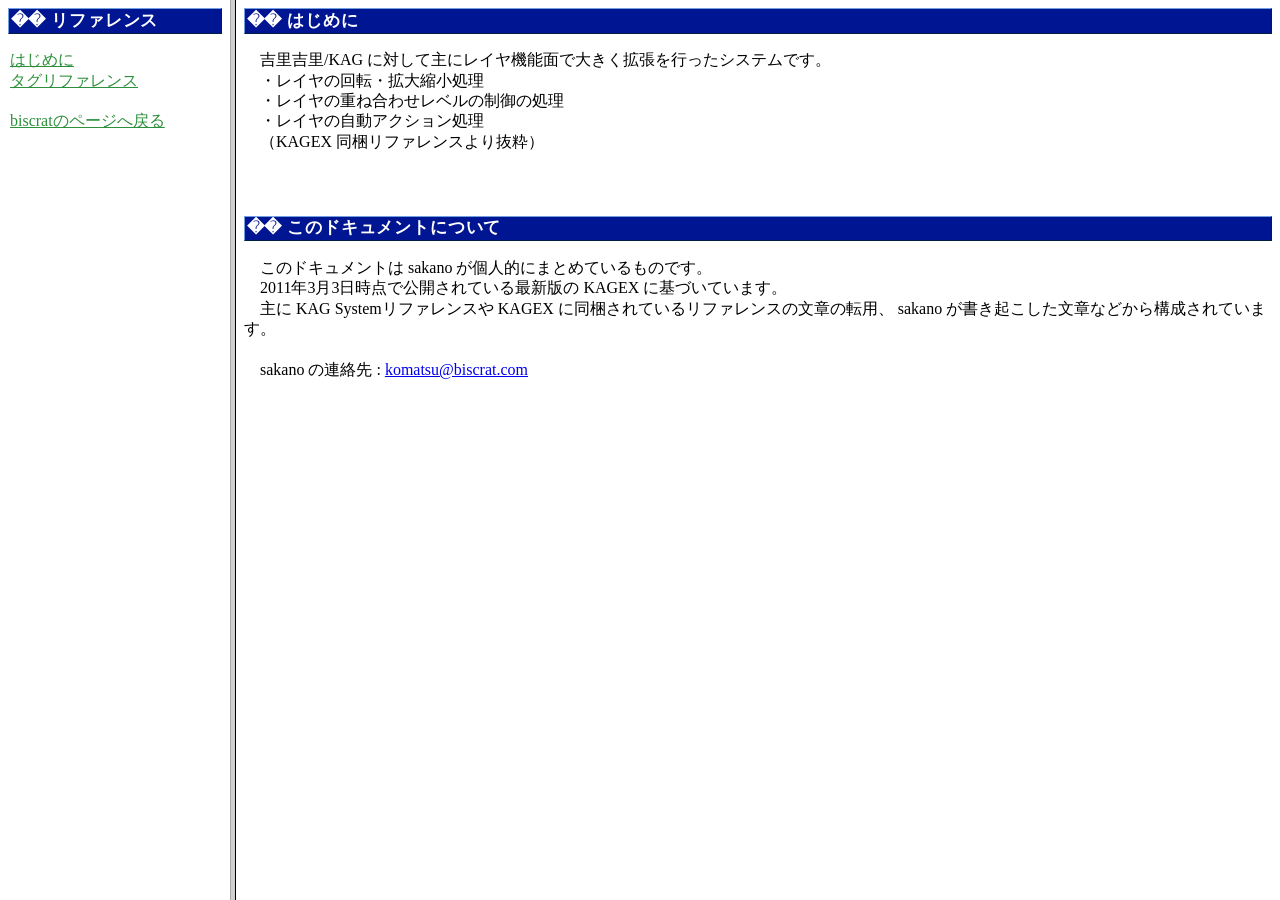
==== doc/kagex_reference/contents/index.html @ d8a36c71 "KAGEXリファレンスを追加" ====
<?xml version="1.0" encoding="Shift_JIS"?>
 <!DOCTYPE html PUBLIC "-//W3C//DTD XHTML 1.0 Frameset//EN"
    "http://www.w3.org/TR/xhtml1/DTD/xhtml1-frameset.dtd">
<html  xmlns="http://www.w3.org/1999/xhtml" xml:lang="ja" lang="ja">
<head>
	<meta http-equiv="Content-Type" content="text/html; charset=Shift_JIS" />
	<title>KAGEX System ���t�@�����X</title>
	<link href="mailto:komatsu@biscrat.com" rev="Made" />
	<link href="index.html" target="_top" rel="Start" title="�g�b�v�y�[�W" />
</head>
	<frameset cols="230,*" title="index">
	<frame src="menu.html" name="index" id="index" title="�C���f�b�N�X" />
	<frame src="Intro.html" name="main" id="main" title="���e" />
	<noframes><body>�t���[���Ή��̃u���E�U�ł�����������</body></noframes>
	</frameset>
</html>
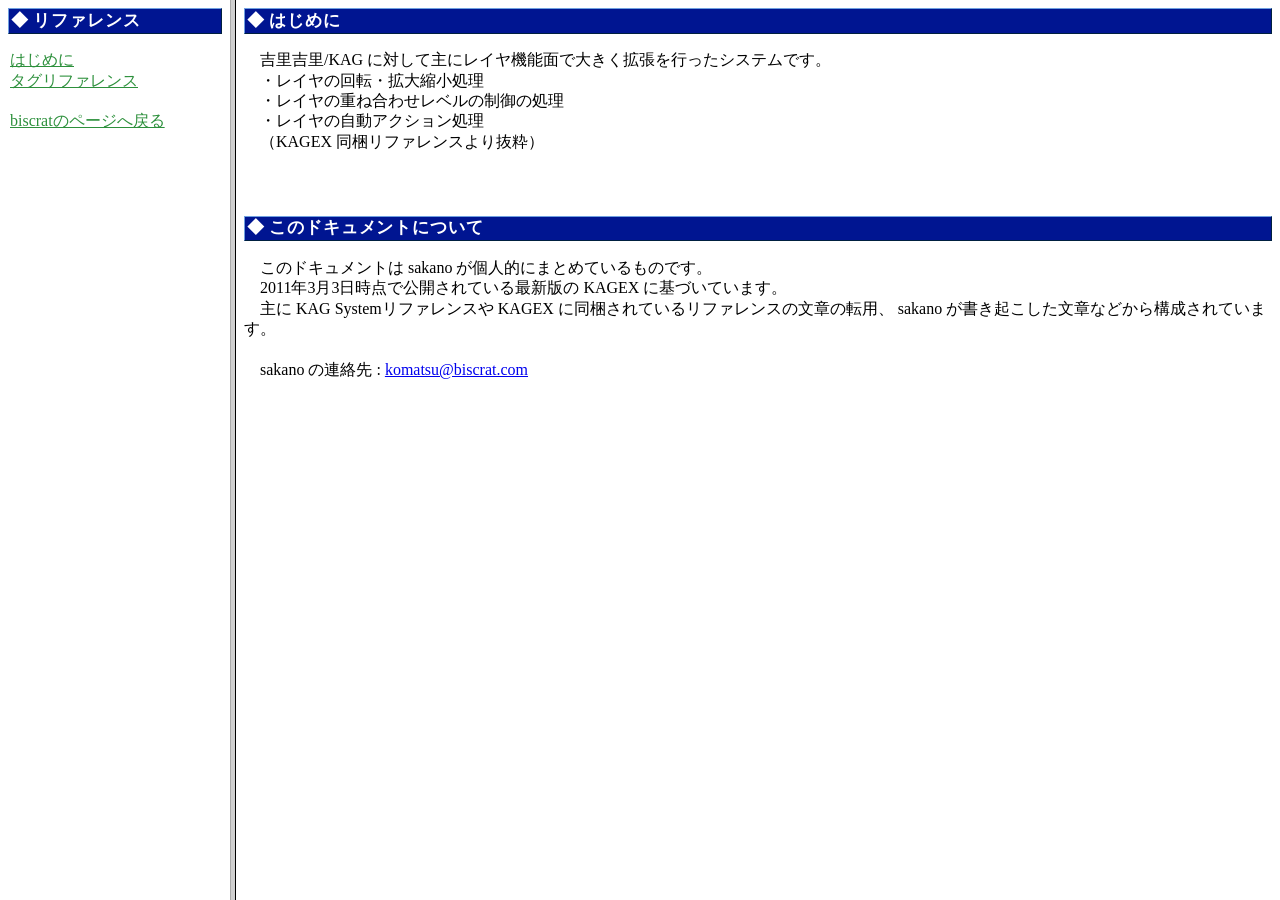
==== commit 3d214a6d: "文字コードをutf-8に変更" ====
--- a/doc/kagex_reference/contents/index.html
+++ b/doc/kagex_reference/contents/index.html
@@ -1,17 +1,17 @@
-<?xml version="1.0" encoding="Shift_JIS"?>
+<?xml version="1.0" encoding="UTF-8"?>
  <!DOCTYPE html PUBLIC "-//W3C//DTD XHTML 1.0 Frameset//EN"
     "http://www.w3.org/TR/xhtml1/DTD/xhtml1-frameset.dtd">
 <html  xmlns="http://www.w3.org/1999/xhtml" xml:lang="ja" lang="ja">
 <head>
-	<meta http-equiv="Content-Type" content="text/html; charset=Shift_JIS" />
-	<title>KAGEX System ���t�@�����X</title>
+	<meta http-equiv="Content-Type" content="text/html; charset=UTF-8" />
+	<title>KAGEX System リファレンス</title>
 	<link href="mailto:komatsu@biscrat.com" rev="Made" />
-	<link href="index.html" target="_top" rel="Start" title="�g�b�v�y�[�W" />
+	<link href="index.html" target="_top" rel="Start" title="トップページ" />
 </head>
 	<frameset cols="230,*" title="index">
-	<frame src="menu.html" name="index" id="index" title="�C���f�b�N�X" />
-	<frame src="Intro.html" name="main" id="main" title="���e" />
-	<noframes><body>�t���[���Ή��̃u���E�U�ł�����������</body></noframes>
+	<frame src="menu.html" name="index" id="index" title="インデックス" />
+	<frame src="Intro.html" name="main" id="main" title="内容" />
+	<noframes><body>フレーム対応のブラウザでご覧ください</body></noframes>
 	</frameset>
 </html>
 
